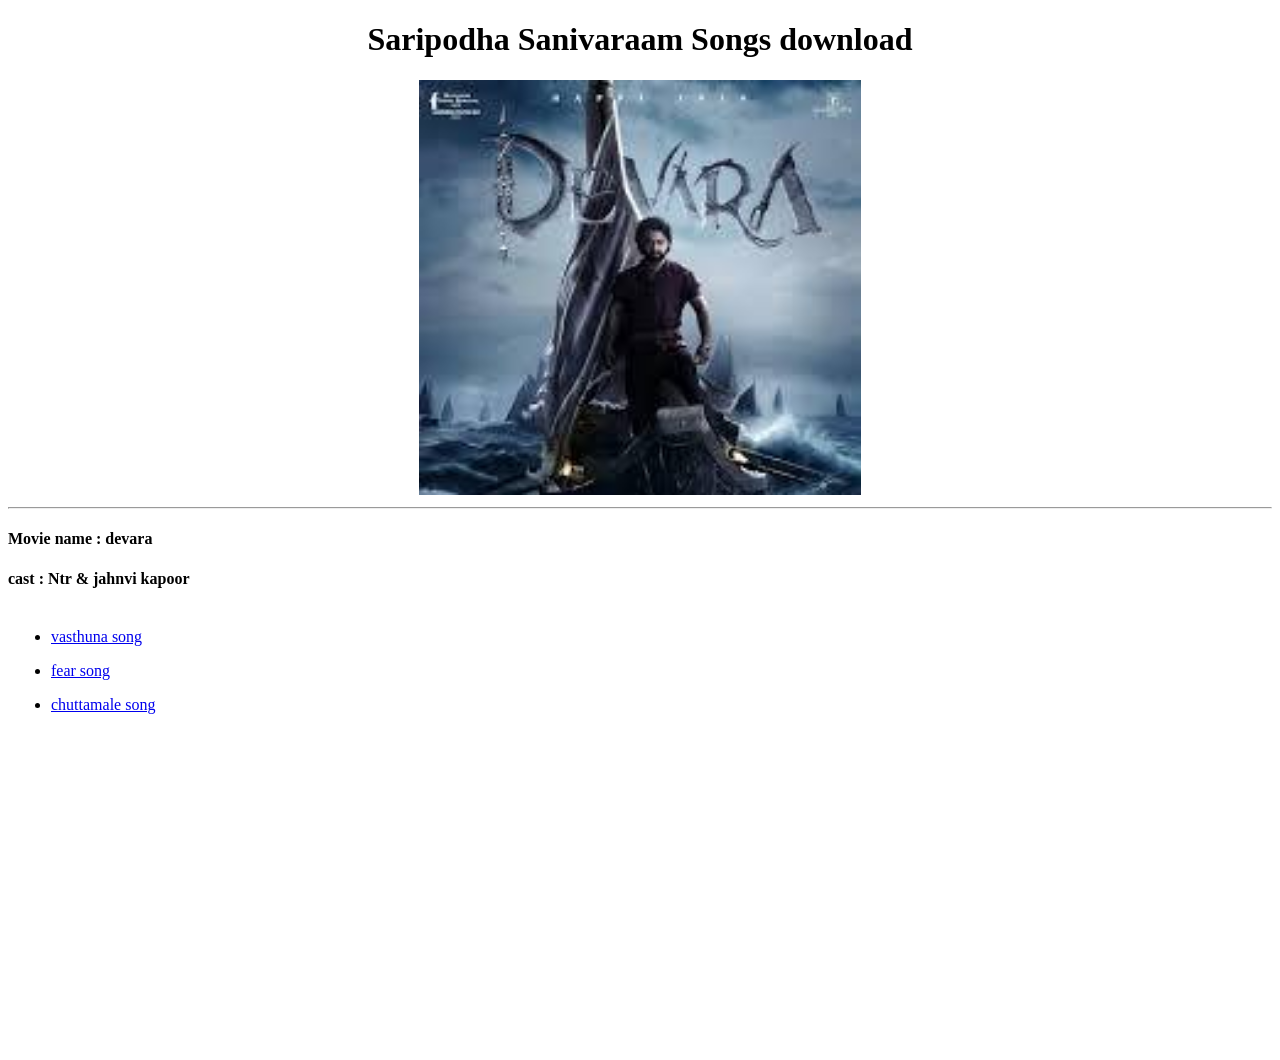
==== devara songs.html @ 17026a30 "msg" ====
<!DOCTYPE html>
<html lang="en">
<head>
    <meta charset="UTF-8">
    <meta name="viewport" content="width=device-width, initial-scale=1.0">
    <title>devara</title>
</head>
<body>
    <div style="text-align: center;">
        <h1>Saripodha Sanivaraam Songs download </h1>
        <img src="devara.jfif" alt="" width="35%" height="25%">
    </div>
    <hr>
    <h4>Movie name : devara</h4>
    <h4>cast : Ntr & jahnvi kapoor </h4>
    <table>
        <tr>
            <td>
<ul>
    <li>
        <a href="[iSongs.info] 01 - Unchained.mp3" target="_blank"><p>vasthuna song</p></a>
    </li>
    <li>
        <a href="[iSongs.info] 01 - Unchained.mp3" target="_blank"><p>fear song</p></a>
    </li>
    <li>
        <a href="[iSongs.info] 01 - Unchained.mp3" target="_blank"><p> chuttamale song</p></a>
    </li>

</ul>
        </td>
        </tr>
    </table>

    <iframe width="560" height="315" src="https://www.youtube.com/embed/7ryYGwTw8AU?si=SsW0QMpgISTtix6J" title="YouTube video player" frameborder="0" allow="accelerometer; autoplay; clipboard-write; encrypted-media; gyroscope; picture-in-picture; web-share" referrerpolicy="strict-origin-when-cross-origin" allowfullscreen autoplay ></iframe>
    
</body>
</html>
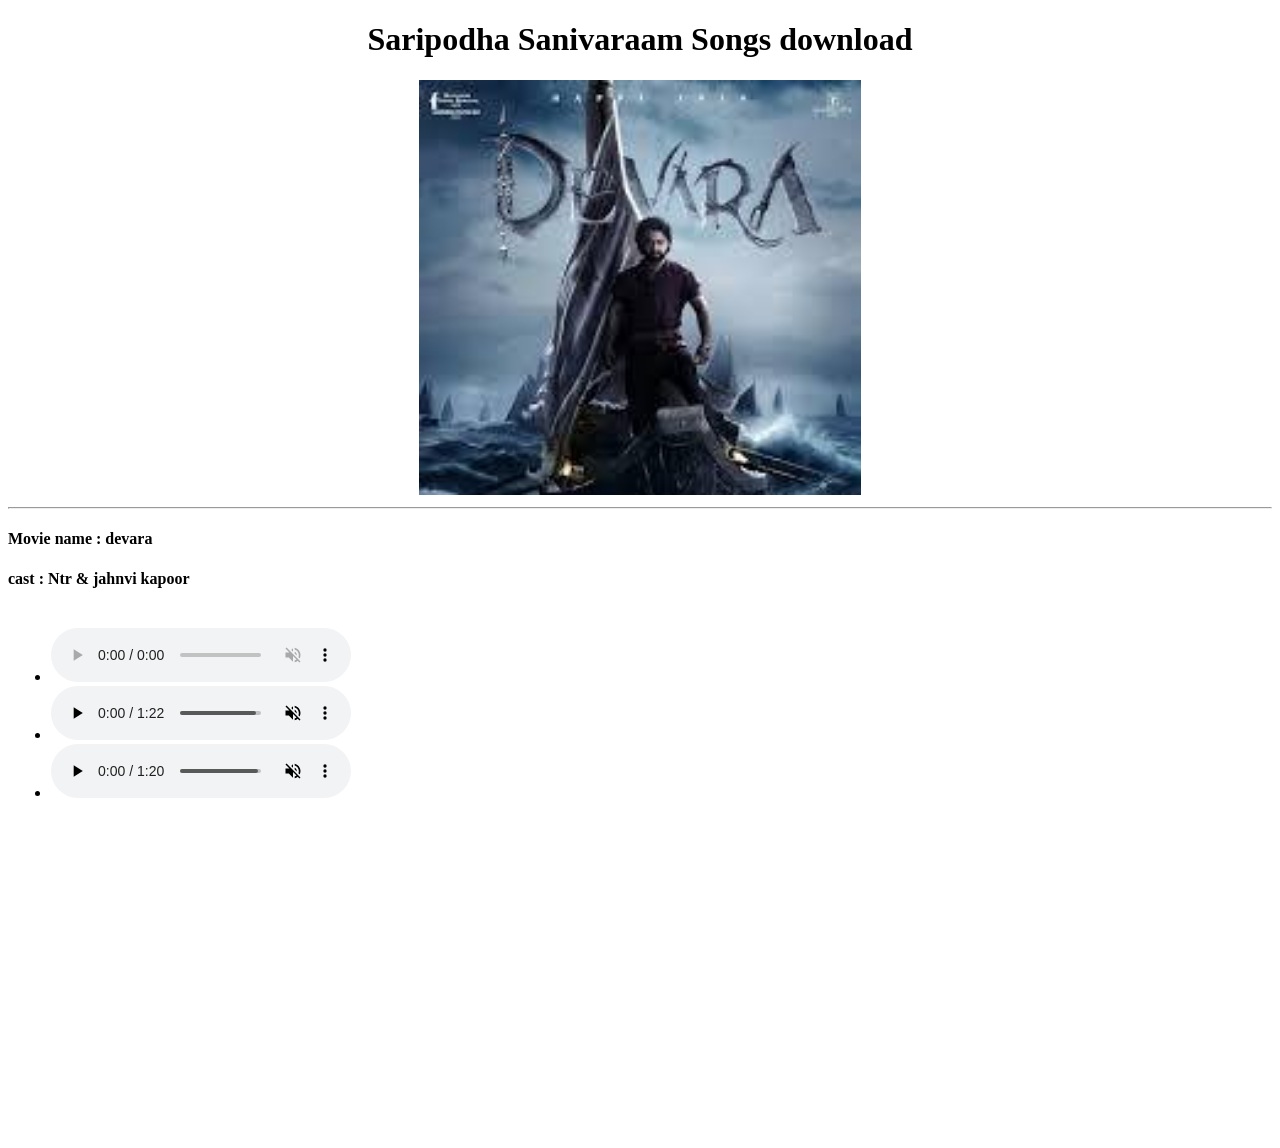
==== commit 556ecbe3: "msg" ====
--- a/devara songs.html
+++ b/devara songs.html
@@ -18,13 +18,13 @@
             <td>
 <ul>
     <li>
-        <a href="[iSongs.info] 01 - Unchained.mp3" target="_blank"><p>vasthuna song</p></a>
+        <audio src="[iSongs.info] 01 - Unchained.mp3" controls muted>devara mungita</audio>
     </li>
     <li>
-        <a href="[iSongs.info] 01 - Unchained.mp3" target="_blank"><p>fear song</p></a>
+        <audio src="[iSongs.info] 02 - Samavarthi.mp3" controls muted>fear</audio>
     </li>
     <li>
-        <a href="[iSongs.info] 01 - Unchained.mp3" target="_blank"><p> chuttamale song</p></a>
+        <audio src="[iSongs.info] 05 - Not A Teaser.mp3" controls muted>chuttamale</audio>
     </li>
 
 </ul>
